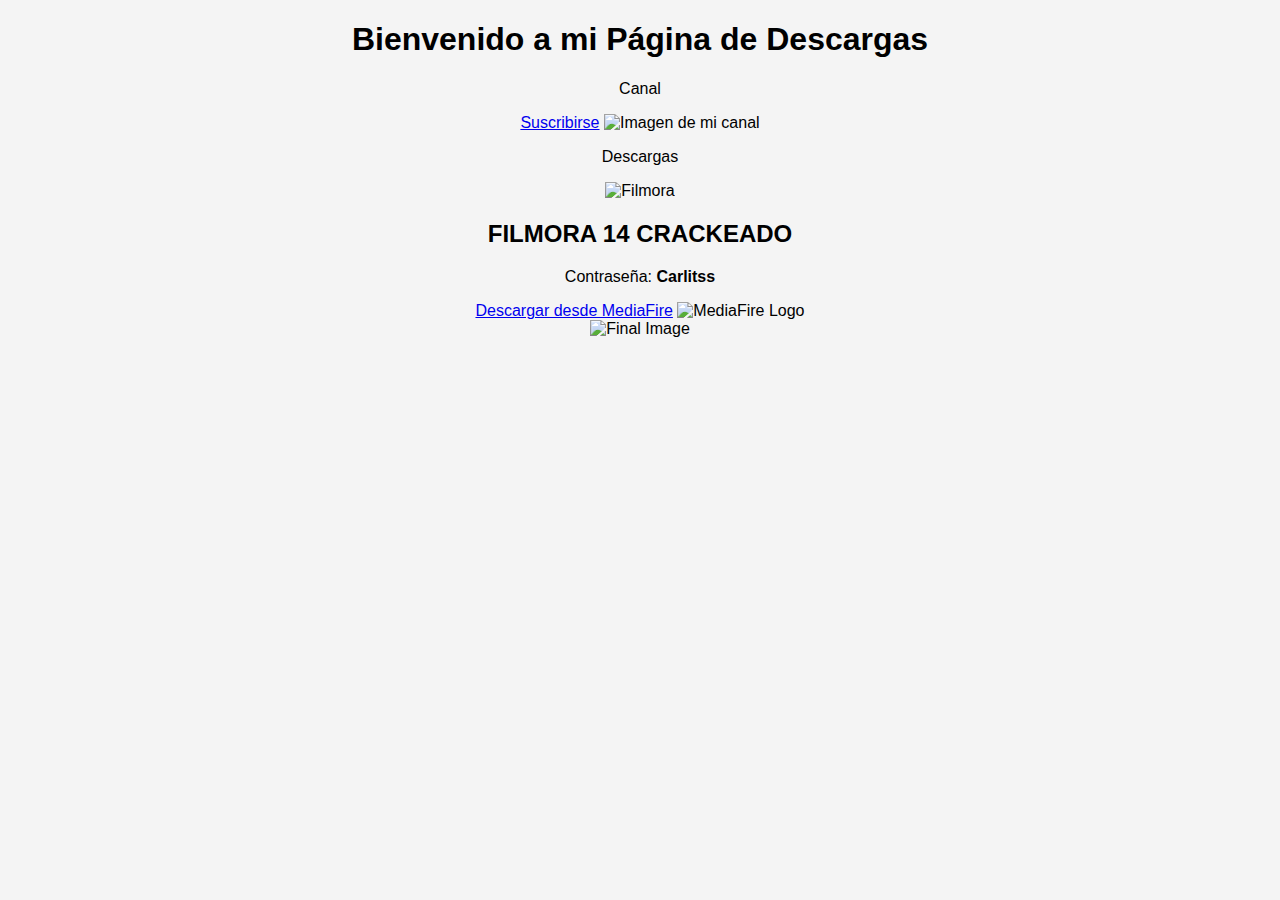
==== index.html @ 52492168 "Add files via upload" ====
<!DOCTYPE html>
<html lang="es">
<head>
    <meta charset="UTF-8">
    <meta name="viewport" content="width=device-width, initial-scale=1.0">
    <title>Descargas de Software</title>
    <link rel="stylesheet" href="css/style.css">
</head>
<body>
    <header>
        <h1>Bienvenido a mi Página de Descargas</h1>
    </header>

    <div class="container">
        <p class="highlighted-text">Canal</p>

        <div class="profile">
            <a href="https://www.youtube.com/channel/UCtsFnIgCOc3cuUxVJ9UVgIQ" class="subscribe-button" target="_blank">Suscribirse</a>
            <img src="assets/profile-image.jpg" alt="Imagen de mi canal">
        </div>

        <div class="separator"></div>

        <p class="highlighted-text">Descargas</p>

        <div class="downloads">
            <img src="assets/filmora.jpg" alt="Filmora">
            <div class="software">
                <h2>FILMORA 14 CRACKEADO</h2>
                <p>Contraseña: <strong>Carlitss</strong></p>
                <div class="mediafire">
                    <a href="https://cuty.io/oOXrHyYOwQd" target="_blank">Descargar desde MediaFire</a>
                    <img src="assets/mediafire-logo.png" alt="MediaFire Logo">
                </div>
            </div>
        </div>

        <img src="assets/final-image.jpg" alt="Final Image" class="final-image">
    </div>

    <script src="js/script.js"></script>
</body>
</html>
---- css/style.css ----
body {
    font-family: Arial, sans-serif;
    margin: 0;
    padding: 0;
    background-color: #f4f4f4;
    text-align: center;
    overflow-x: hidden;
}
/* Additional styles */
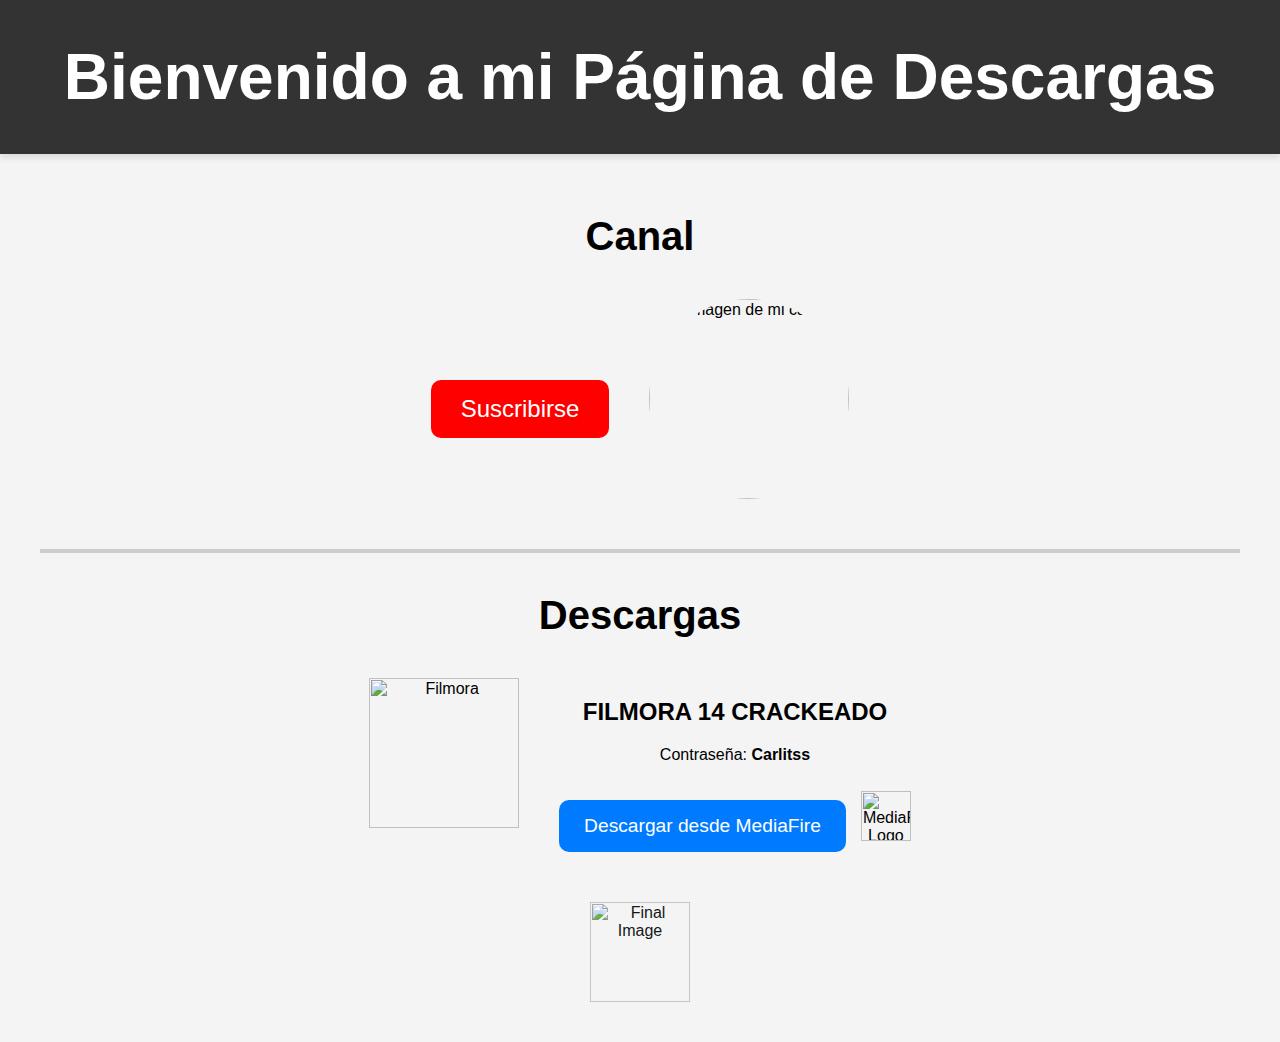
==== commit f305cf79: "Update index.html" ====
--- a/index.html
+++ b/index.html
@@ -1,10 +1,141 @@
-<!DOCTYPE html>
+
 <html lang="es">
 <head>
     <meta charset="UTF-8">
     <meta name="viewport" content="width=device-width, initial-scale=1.0">
     <title>Descargas de Software</title>
-    <link rel="stylesheet" href="css/style.css">
+    <style>
+        body {
+            font-family: Arial, sans-serif;
+            margin: 0;
+            padding: 0;
+            background-color: #f4f4f4;
+            text-align: center;
+            overflow-x: hidden;
+        }
+        header {
+            background-color: #333;
+            color: white;
+            padding: 40px 0;
+            box-shadow: 0 4px 6px rgba(0, 0, 0, 0.1);
+        }
+        header h1 {
+            margin: 0;
+            font-size: 4em;
+            animation: fadeIn 2s ease-in-out;
+        }
+        .container {
+            padding: 40px;
+        }
+        .profile {
+            display: flex;
+            align-items: center;
+            justify-content: center;
+            gap: 40px;
+            margin-bottom: 50px;
+        }
+        .profile img {
+            border-radius: 50%;
+            width: 200px;
+            height: 200px;
+            animation: bounceIn 1.5s;
+        }
+        .subscribe-button {
+            background-color: #ff0000;
+            color: white;
+            padding: 15px 30px;
+            font-size: 1.5em;
+            border: none;
+            border-radius: 10px;
+            cursor: pointer;
+            text-decoration: none;
+            animation: fadeInUp 1.5s;
+        }
+        .subscribe-button:hover {
+            background-color: #cc0000;
+        }
+        .separator {
+            margin: 40px 0;
+            border-top: 4px solid #ccc;
+        }
+        .downloads {
+            display: flex;
+            align-items: flex-start;
+            justify-content: center;
+            gap: 40px;
+            animation: fadeInUp 1.5s;
+        }
+        .downloads img {
+            width: 150px;
+            height: auto;
+        }
+        .software img {
+            width: 80px;
+            height: auto;
+        }
+        .software .mediafire {
+            display: flex;
+            align-items: center;
+            gap: 15px;
+        }
+        .mediafire img {
+            width: 50px;
+            height: auto;
+        }
+        a {
+            display: inline-block;
+            margin-top: 20px;
+            padding: 15px 25px;
+            background-color: #007bff;
+            color: white;
+            text-decoration: none;
+            border-radius: 10px;
+            transition: background-color 0.3s ease;
+            font-size: 1.2em;
+        }
+        a:hover {
+            background-color: #0056b3;
+        }
+        .final-image {
+            margin-top: 50px;
+            width: 100px;
+            height: auto;
+            opacity: 0.9;
+        }
+        .highlighted-text {
+            font-size: 2.5em;
+            font-weight: bold;
+            margin-top: 20px;
+        }
+        @keyframes fadeIn {
+            from {
+                opacity: 0;
+            }
+            to {
+                opacity: 1;
+            }
+        }
+        @keyframes fadeInUp {
+            from {
+                opacity: 0;
+                transform: translateY(20px);
+            }
+            to {
+                opacity: 1;
+                transform: translateY(0);
+            }
+        }
+        @keyframes bounceIn {
+            from {
+                transform: scale(0.5);
+                opacity: 0;
+            }
+            to {
+                transform: scale(1);
+                opacity: 1;
+            }
+        }
+    </style>
 </head>
 <body>
     <header>
@@ -16,7 +147,7 @@
 
         <div class="profile">
             <a href="https://www.youtube.com/channel/UCtsFnIgCOc3cuUxVJ9UVgIQ" class="subscribe-button" target="_blank">Suscribirse</a>
-            <img src="assets/profile-image.jpg" alt="Imagen de mi canal">
+            <img src="https://yt3.ggpht.com/XTINBoKfKb724a_aCm6hjwqq9nRZ0M1pNCw858PuuQzTJMOwQfK_ixgtTO351ogKiPxKLvgA=s600-c-k-c0x00ffffff-no-rj-rp-mo" alt="Imagen de mi canal">
         </div>
 
         <div class="separator"></div>
@@ -24,20 +155,18 @@
         <p class="highlighted-text">Descargas</p>
 
         <div class="downloads">
-            <img src="assets/filmora.jpg" alt="Filmora">
+            <img src="https://images-eds-ssl.xboxlive.com/image?url=4rt9.lXDC4H_93laV1_eHHFT949fUipzkiFOBH3fAiZZUCdYojwUyX2aTonS1aIwMrx6NUIsHfUHSLzjGJFxxjeeMeR_QZ3ewKpujC90DLOqYcbzUEBXdKJT7KrYujagumc_DqJKrNnLJ19sTBdQEnWwCHrkR0SyTrF4cxXGKL4-&format=source" alt="Filmora">
             <div class="software">
                 <h2>FILMORA 14 CRACKEADO</h2>
                 <p>Contraseña: <strong>Carlitss</strong></p>
                 <div class="mediafire">
                     <a href="https://cuty.io/oOXrHyYOwQd" target="_blank">Descargar desde MediaFire</a>
-                    <img src="assets/mediafire-logo.png" alt="MediaFire Logo">
+                    <img src="https://play-lh.googleusercontent.com/YCYtU9DwQDIX1QbDDqF8sQU1CKlWABF-Sbtr3qH_9z9MJ495HsXNe4KkfxFycK9FyAI" alt="MediaFire Logo">
                 </div>
             </div>
         </div>
 
-        <img src="assets/final-image.jpg" alt="Final Image" class="final-image">
+        <img src="https://i.pinimg.com/originals/4d/b7/74/4db7743016a3f9e6d9ae9ad857483533.jpg" alt="Final Image" class="final-image">
     </div>
-
-    <script src="js/script.js"></script>
 </body>
 </html>
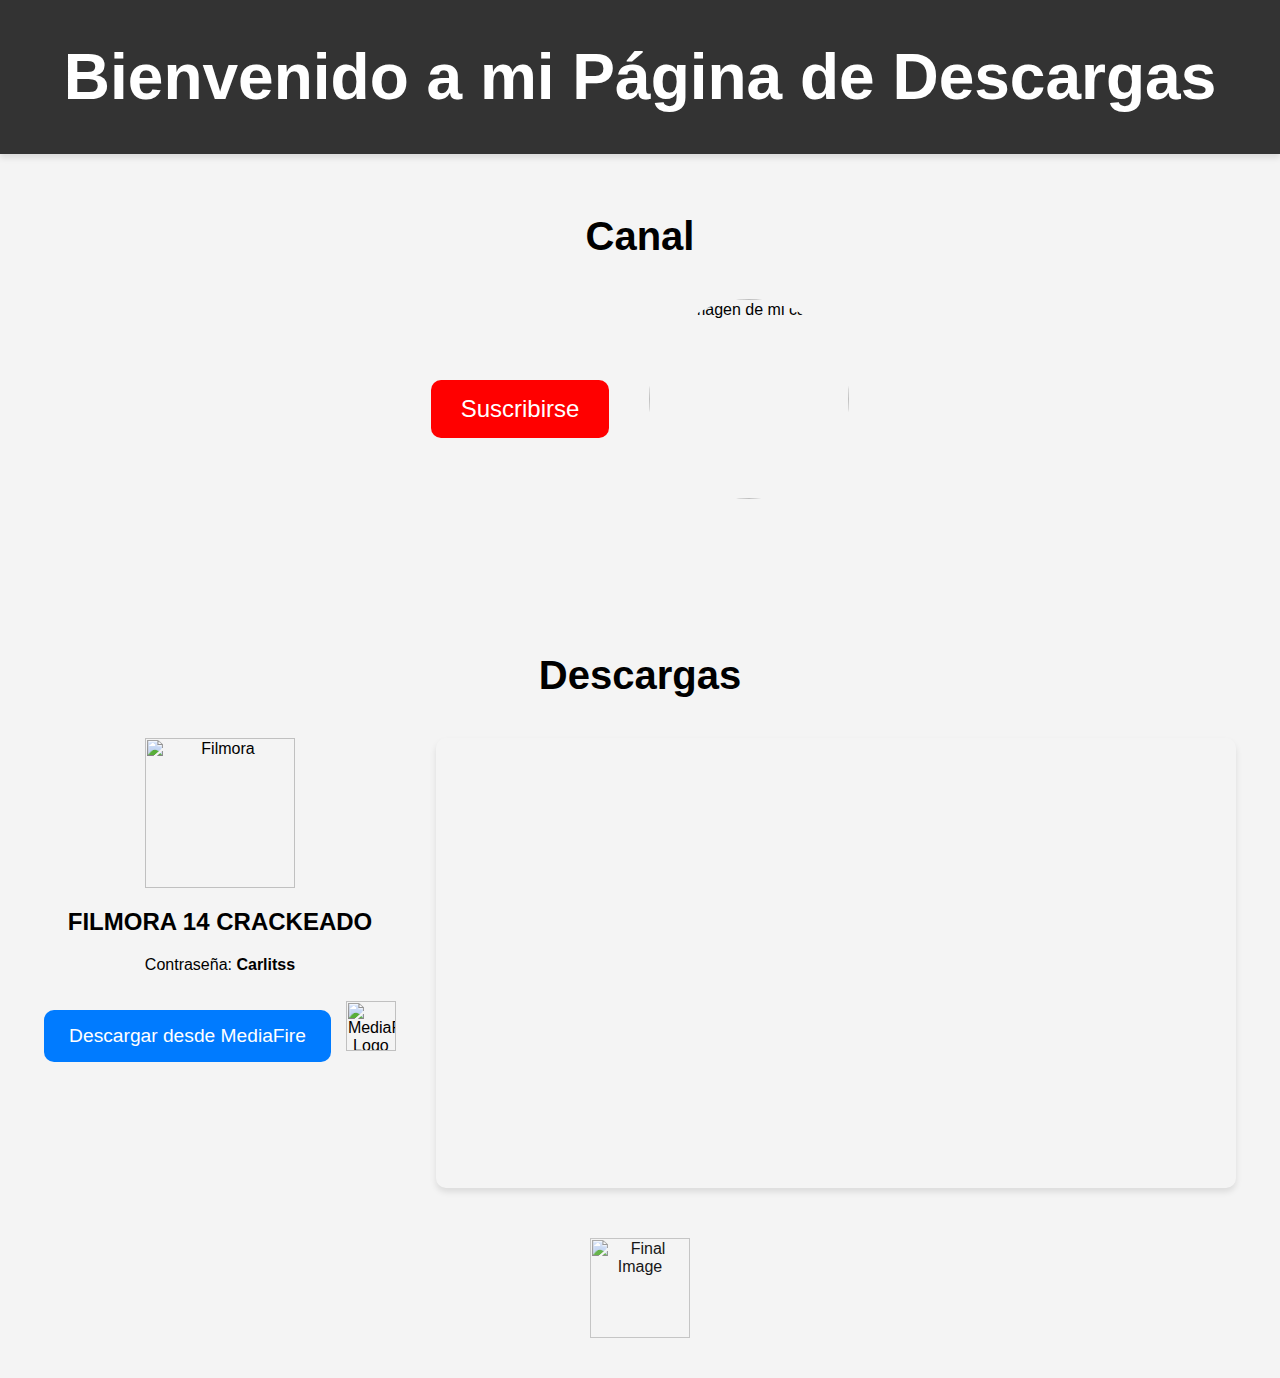
==== commit cb17b75e: "Update index.html" ====
--- a/index.html
+++ b/index.html
@@ -1,4 +1,3 @@
-
 <html lang="es">
 <head>
     <meta charset="UTF-8">
@@ -26,6 +25,9 @@
         }
         .container {
             padding: 40px;
+            display: flex;
+            flex-direction: column;
+            align-items: center;
         }
         .profile {
             display: flex;
@@ -58,11 +60,16 @@
             margin: 40px 0;
             border-top: 4px solid #ccc;
         }
+        .content {
+            display: flex;
+            justify-content: space-between;
+            align-items: flex-start;
+            gap: 40px;
+        }
         .downloads {
             display: flex;
-            align-items: flex-start;
-            justify-content: center;
-            gap: 40px;
+            flex-direction: column;
+            align-items: center;
             animation: fadeInUp 1.5s;
         }
         .downloads img {
@@ -106,6 +113,20 @@
             font-size: 2.5em;
             font-weight: bold;
             margin-top: 20px;
+        }
+        .video-container {
+            flex: 1;
+            max-width: 800px;
+            margin-left: auto;
+            display: flex;
+            justify-content: flex-end;
+        }
+        iframe {
+            width: 800px;
+            height: 450px;
+            border: none;
+            border-radius: 10px;
+            box-shadow: 0 4px 6px rgba(0, 0, 0, 0.1);
         }
         @keyframes fadeIn {
             from {
@@ -154,15 +175,21 @@
 
         <p class="highlighted-text">Descargas</p>
 
-        <div class="downloads">
-            <img src="https://images-eds-ssl.xboxlive.com/image?url=4rt9.lXDC4H_93laV1_eHHFT949fUipzkiFOBH3fAiZZUCdYojwUyX2aTonS1aIwMrx6NUIsHfUHSLzjGJFxxjeeMeR_QZ3ewKpujC90DLOqYcbzUEBXdKJT7KrYujagumc_DqJKrNnLJ19sTBdQEnWwCHrkR0SyTrF4cxXGKL4-&format=source" alt="Filmora">
-            <div class="software">
-                <h2>FILMORA 14 CRACKEADO</h2>
-                <p>Contraseña: <strong>Carlitss</strong></p>
-                <div class="mediafire">
-                    <a href="https://cuty.io/oOXrHyYOwQd" target="_blank">Descargar desde MediaFire</a>
-                    <img src="https://play-lh.googleusercontent.com/YCYtU9DwQDIX1QbDDqF8sQU1CKlWABF-Sbtr3qH_9z9MJ495HsXNe4KkfxFycK9FyAI" alt="MediaFire Logo">
+        <div class="content">
+            <div class="downloads">
+                <img src="https://images-eds-ssl.xboxlive.com/image?url=4rt9.lXDC4H_93laV1_eHHFT949fUipzkiFOBH3fAiZZUCdYojwUyX2aTonS1aIwMrx6NUIsHfUHSLzjGJFxxjeeMeR_QZ3ewKpujC90DLOqYcbzUEBXdKJT7KrYujagumc_DqJKrNnLJ19sTBdQEnWwCHrkR0SyTrF4cxXGKL4-&format=source" alt="Filmora">
+                <div class="software">
+                    <h2>FILMORA 14 CRACKEADO</h2>
+                    <p>Contraseña: <strong>Carlitss</strong></p>
+                    <div class="mediafire">
+                        <a href="https://cuty.io/oOXrHyYOwQd" target="_blank">Descargar desde MediaFire</a>
+                        <img src="https://play-lh.googleusercontent.com/YCYtU9DwQDIX1QbDDqF8sQU1CKlWABF-Sbtr3qH_9z9MJ495HsXNe4KkfxFycK9FyAI" alt="MediaFire Logo">
+                    </div>
                 </div>
+            </div>
+
+            <div class="video-container">
+                <iframe src="https://drive.google.com/file/d/1O-tMTCTPaDJG85oO9AlJHw_f-L1ruDam/preview" allow="autoplay; fullscreen"></iframe>
             </div>
         </div>
 
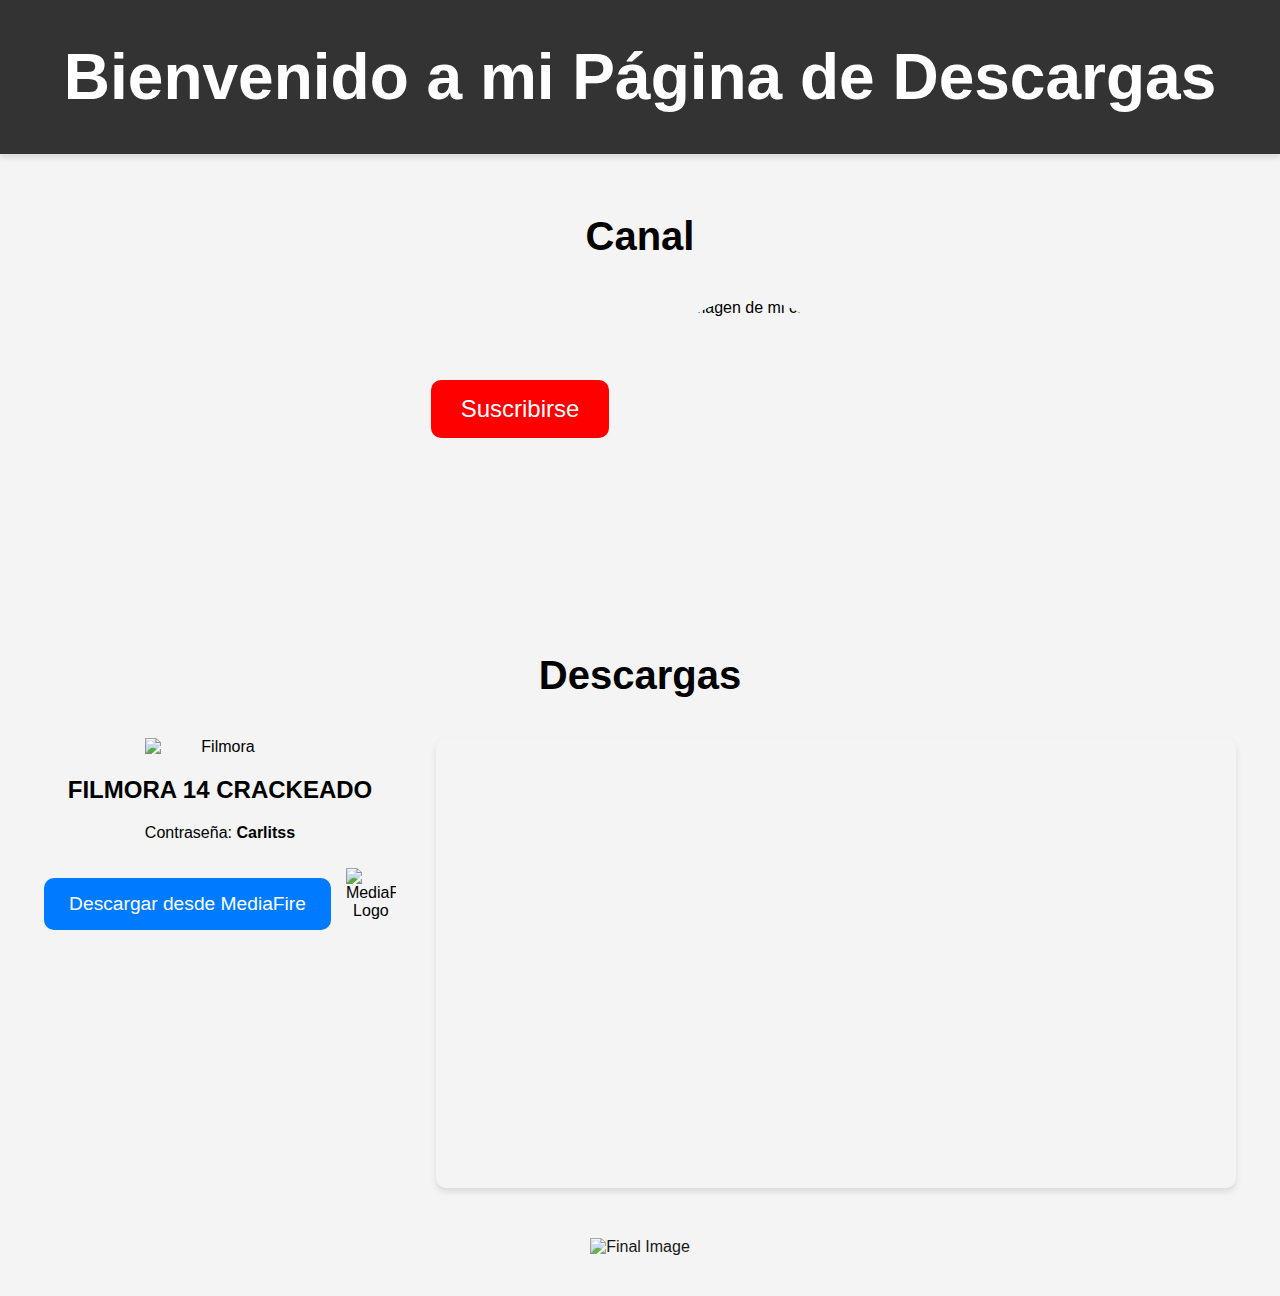
==== commit 0c8ad08f: "Update index.html" ====
--- a/index.html
+++ b/index.html
@@ -1,3 +1,4 @@
+<!DOCTYPE html>
 <html lang="es">
 <head>
     <meta charset="UTF-8">
@@ -189,7 +190,13 @@
             </div>
 
             <div class="video-container">
-                <iframe src="https://drive.google.com/file/d/1O-tMTCTPaDJG85oO9AlJHw_f-L1ruDam/preview" allow="autoplay; fullscreen"></iframe>
+                <iframe 
+                    src="https://drive.google.com/file/d/1O-tMTCTPaDJG85oO9AlJHw_f-L1ruDam/preview" 
+                    width="800" 
+                    height="450" 
+                    allow="autoplay; encrypted-media" 
+                    allowfullscreen>
+                </iframe>
             </div>
         </div>
 
@@ -197,3 +204,4 @@
     </div>
 </body>
 </html>
+
